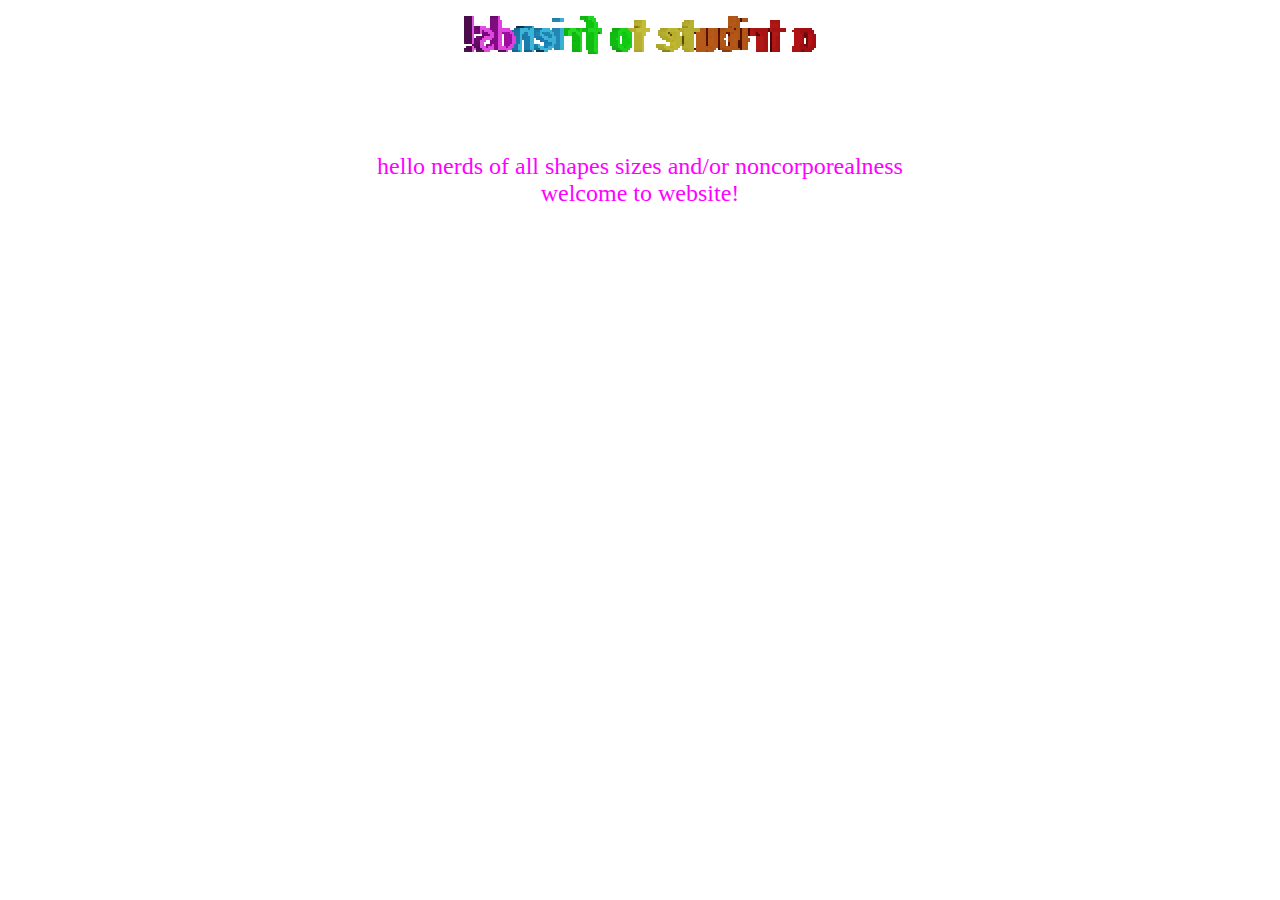
==== index.html @ 15bfcf87 "bingus" ====
<!DOCTYPE html>
<html>
	<head>
		<title>f</title>
		<style>
			img.LOGO {
				image-rendering: pixelated;
				image-rendering: -moz-crisp-edges;
				image-rendering: crisp-edges;
				margin-left: auto;
				margin-right: auto;
				display: block;
			}
			#wawa {
				text-align: center;
				color: magenta;
				font-size: 1.5em;
				font-family: Comic Sans MS;
			}
		</style>
	</head>
	
	<body>
		<img class="LOGO" src="images/logo.gif" alt="logo.gif" width="512" height="64px" align="center">
		<div id="wawa">
			<br><br><br>hello nerds of all shapes sizes and/or noncorporealness
			<br>welcome to website!
		</div>
	</body>
</html>
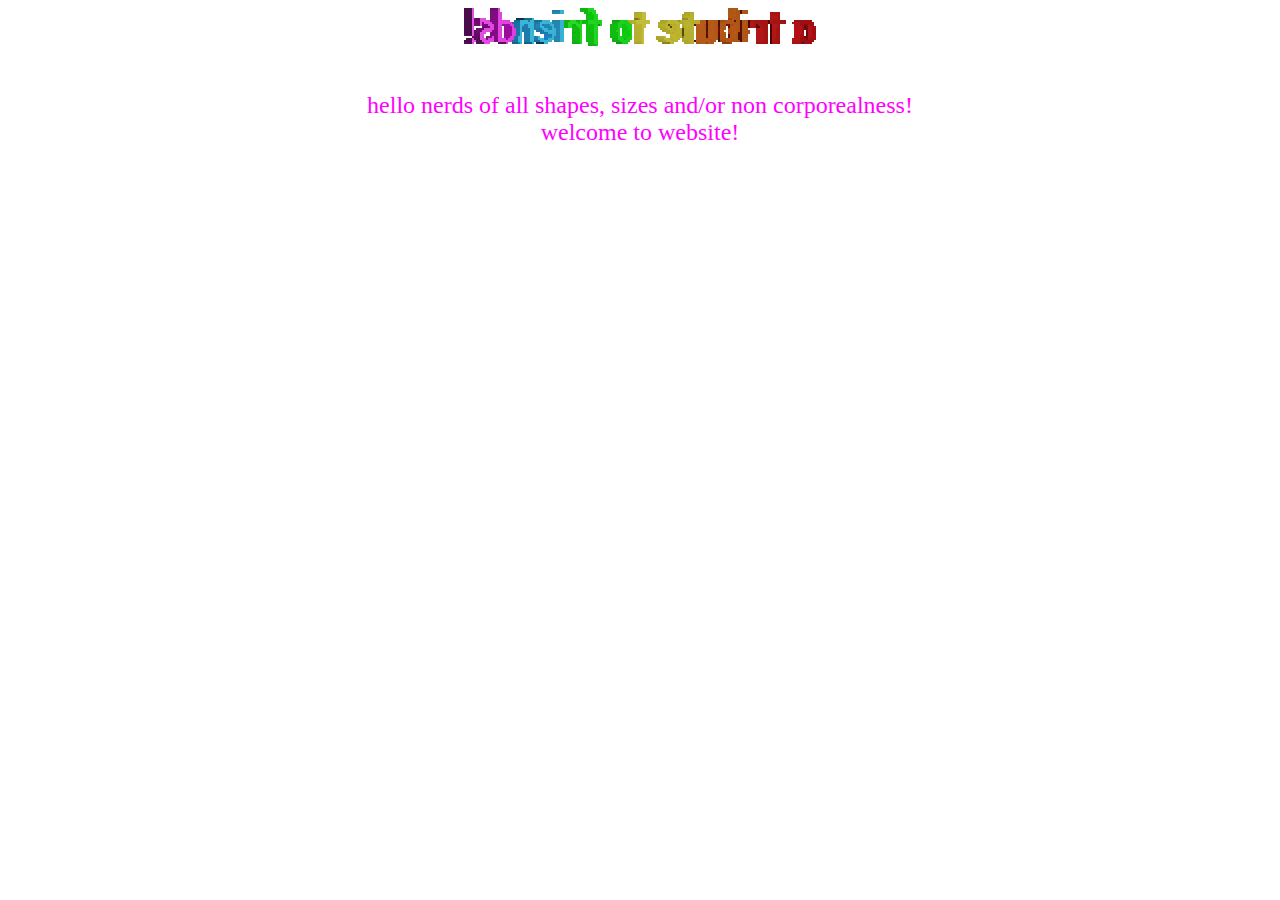
==== commit be0bb928: "clean html AND css :heart_eyes:" ====
--- a/index.html
+++ b/index.html
@@ -2,28 +2,13 @@
 <html>
 	<head>
 		<title>f</title>
-		<style>
-			img.LOGO {
-				image-rendering: pixelated;
-				image-rendering: -moz-crisp-edges;
-				image-rendering: crisp-edges;
-				margin-left: auto;
-				margin-right: auto;
-				display: block;
-			}
-			#wawa {
-				text-align: center;
-				color: magenta;
-				font-size: 1.5em;
-				font-family: Comic Sans MS;
-			}
-		</style>
+		<link rel="stylesheet" href="./stylesheets/index.css">
 	</head>
-	
+
 	<body>
-		<img class="LOGO" src="images/logo.gif" alt="logo.gif" width="512" height="64px" align="center">
-		<div id="wawa">
-			<br><br><br>hello nerds of all shapes sizes and/or noncorporealness
+		<div class="logo-container"><img class="logo" src="images/logo.gif" alt="a tribute to friends!"></div>
+		<div class="welcome">
+			<p>hello nerds of all shapes, sizes and/or non corporealness!
 			<br>welcome to website!
 		</div>
 	</body>
--- a/stylesheets/index.css
+++ b/stylesheets/index.css
@@ -0,0 +1,20 @@
+body {
+    margin: 0;
+}
+
+.logo-container {
+    text-align: center;
+}
+
+.logo-container .logo {
+    image-rendering: pixelated;
+    width: 512px;
+    height: 64px;
+}
+
+.welcome {
+    text-align: center;
+    color: magenta;
+    font-size: 1.5em;
+    font-family: Comic Sans MS;
+}